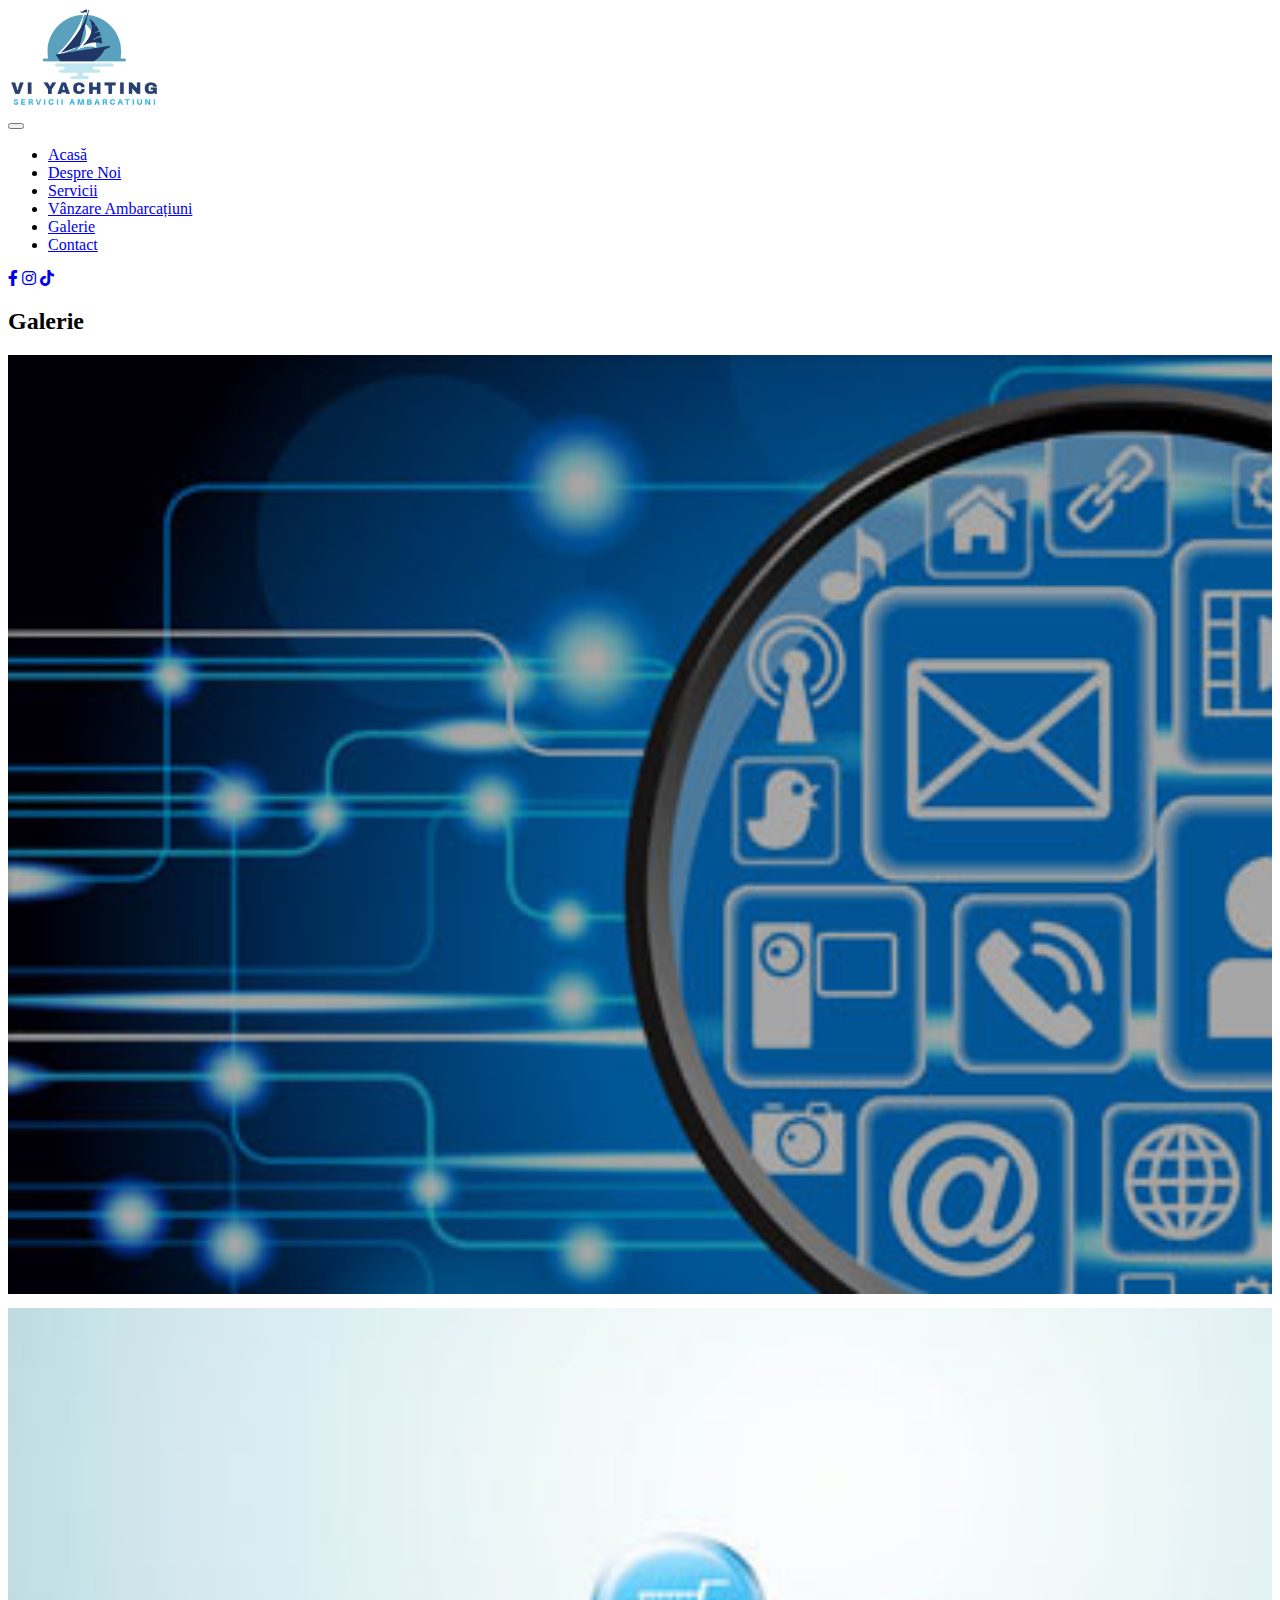
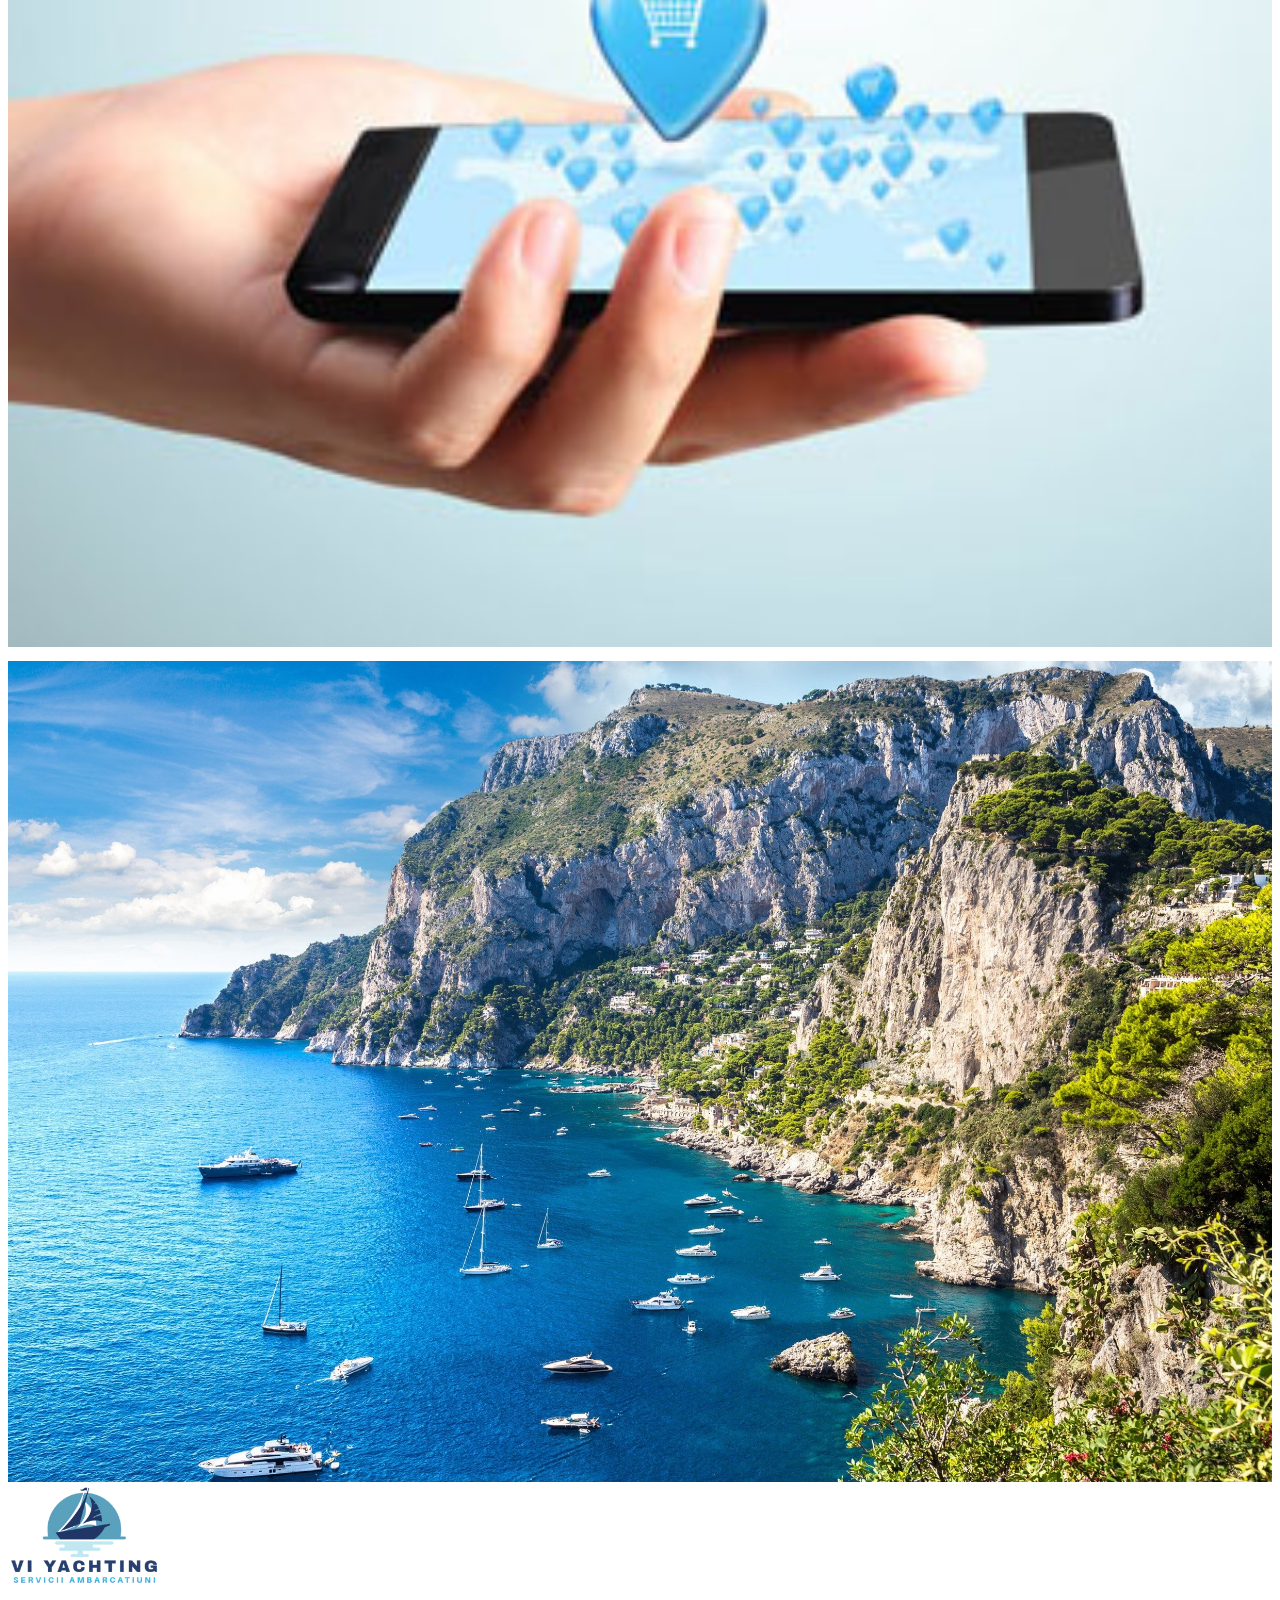
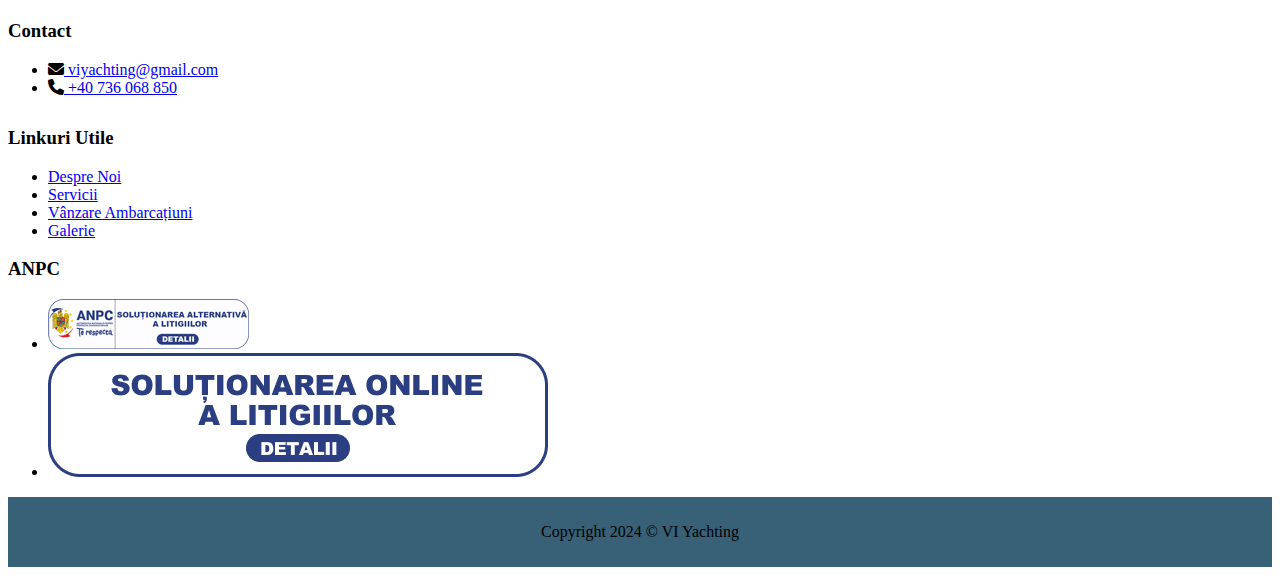
==== galerie.html @ b57dc463 "Add files via upload" ====
<!doctype html>
<html>
<head>
    <meta charset="utf-8">
    <meta name="viewport" content="width=device-width, maximum-scale=1">
    <title>Galerie - VI Yachting</title>
    <link rel="icon" href="img/logo2.png" type="image/png">
    <link rel="stylesheet" href="https://cdnjs.cloudflare.com/ajax/libs/font-awesome/6.0.0-beta3/css/all.min.css">
    <link href="css/bootstrap.min.css" rel="stylesheet" type="text/css">
    <link href="css/style.css" rel="stylesheet" type="text/css">
</head>
<body>


<!--Header_section-->
<header id="header_wrapper">
    <div class="container">
      <div class="header_box">
        <div class="logo"><a href="index.html"><img src="img/logo2.png" height="100" alt="logo"></a></div>
        <nav class="navbar navbar-inverse" role="navigation">
        <div class="navbar-header">
          <button type="button" id="nav-toggle" class="navbar-toggle" data-toggle="collapse" data-target="#main-nav"> <span class="sr-only">Toggle navigation</span> <span class="icon-bar"></span> <span class="icon-bar"></span> <span class="icon-bar"></span> </button>
          </div>
          <div id="main-nav" class="collapse navbar-collapse navStyle">
              <ul class="nav navbar-nav" id="mainNav">
                <li><a href="index.html" class="scroll-link">Acasă</a></li>
                <li><a href="index.html#aboutUs" class="scroll-link">Despre Noi</a></li>
                <li><a href="index.html#service" class="scroll-link">Servicii</a></li>
                <li><a href="vanzare.html" class="scroll-link">Vânzare Ambarcațiuni</a></li>
                <li><a href="galerie.html" class="scroll-link">Galerie</a></li>
                <li><a href="index.html#contact" class="scroll-link">Contact</a></li>
              </ul>
        </div>
       </nav>
     <div class="social-media">
      <a href="https://www.facebook.com/profile.php?id=61564291224940" target="_blank" class="social-icon"><i class="fab fa-facebook-f"></i></a>
      <a href="https://www.instagram.com/viyachting.ro/" target="_blank" class="social-icon"><i class="fab fa-instagram"></i></a>
      <a href="https://www.tiktok.com" target="_blank" class="social-icon"><i class="fab fa-tiktok" style="padding-right: 15px;"></i></a>
    </div>
      </div>
    </div>
  </header>
  <!--Header_section--> 

<style>
    /* Stilizare pentru modal */
    .modal {
      position: fixed;
      z-index: 9999;
      padding-top: 100px;
      left: 0;
      top: 0;
      width: 100%;
      height: 100%;
      overflow: auto;
      background-color: rgba(0, 0, 0, 0.9);
    }

    .modal-content {
      margin: auto;
      display: block;
      max-width: 80%;
    }

    .close {
      position: absolute;
      top: 15px;
      right: 35px;
      color: #fff;
      font-size: 40px;
      font-weight: bold;
      cursor: pointer;
    }

    .prev, .next {
      cursor: pointer;
      position: absolute;
      top: 50%;
      width: auto;
      padding: 16px;
      margin-top: -50px;
      color: white;
      font-weight: bold;
      font-size: 20px;
      transition: 0.6s ease;
      border-radius: 0 3px 3px 0;
      user-select: none;
    }

    .next {
      right: 0;
      border-radius: 3px 0 0 3px;
    }

    .prev:hover, .next:hover, .close:hover {
      color: #999;
    }
    
    /* Asigură-te că imaginile din galerie sunt responsive */
    .img-responsive {
      width: 100%;
      height: auto;
      cursor: pointer;
    }

  </style>

<!-- Galerie_section -->
<section id="galerie">
    <div class="container">
      <h2>Galerie</h2>
      <div class="row">
        <div class="col-md-4" style="margin-top: 10px;">
          <img src="img/portfolio_pic1.jpg" alt="Imagine 1" class="img-responsive" onclick="openModal(this.src)">
        </div>
        <div class="col-md-4" style="margin-top: 10px;">
          <img src="img/portfolio_pic2.jpg" alt="Imagine 2" class="img-responsive" onclick="openModal(this.src)">
        </div>
        <div class="col-md-4" style="margin-top: 10px;">
          <img src="img/lala.jpg" alt="Imagine 3" class="img-responsive" onclick="openModal(this.src)">
        </div>
        <!-- Adaugă mai multe imagini aici -->
      </div>
    </div>
  </section>
  <!-- Galerie_section -->
  


<!-- Modal -->
<div id="modal" class="modal" style="display: none;">
    <span class="close" onclick="closeModal()">&times;</span>
    <a class="prev" onclick="changeImage(-1)">&#10094;</a>
    <a class="next" onclick="changeImage(1)">&#10095;</a>
    <img class="modal-content" id="modal-image">
    <div id="caption"></div>
  </div>
  <!--/Modal -->
  
    
  
<script>
  // Variabila pentru a ține evidența imaginii curente
  var currentImageIndex = 0;
  var images = Array.from(document.querySelectorAll('#galerie img')).map(img => img.src); // Selectează imaginile corect

  // Deschide modalul și setează imaginea
  function openModal(src) {
    var modal = document.getElementById("modal");
    var modalImg = document.getElementById("modal-image");
    var captionText = document.getElementById("caption");

    // Găsește indexul imaginii selectate
    currentImageIndex = images.indexOf(src);

    modal.style.display = "block";
    modalImg.src = src;
    captionText.innerHTML = `Imagine ${currentImageIndex + 1} din ${images.length}`;
  }

  // Închide modalul
  function closeModal() {
    var modal = document.getElementById("modal");
    modal.style.display = "none";
  }

  // Schimbă imaginea curentă
  function changeImage(direction) {
    currentImageIndex += direction;

    // Asigură-te că indexul se află în intervalul valid
    if (currentImageIndex >= images.length) {
      currentImageIndex = 0;
    } else if (currentImageIndex < 0) {
      currentImageIndex = images.length - 1;
    }

    var modalImg = document.getElementById("modal-image");
    var captionText = document.getElementById("caption");

    modalImg.src = images[currentImageIndex];
    captionText.innerHTML = `Imagine ${currentImageIndex + 1} din ${images.length}`;
  }

</script>

<footer>
    <div class="footer-container">
        <div class="footer-logo">
            <img src="img/logo2.png" alt="VI Yachting Logo" height="100">
        </div>
        <div class="footer-details" style="margin-top: 30px;">
            <h3>Contact</h3>
            <ul>
                <li><i class="fas fa-envelope"></i><a href="mailto:viyachting@gmail.com"> viyachting@gmail.com</a></li>
                <li><i class="fas fa-phone"></i><a href="tel:+40736068850"> +40 736 068 850</a></li>
            </ul>
        </div>
        <div class="footer-links" style="margin-top: 30px;">
            <h3>Linkuri Utile</h3>
            <ul>
              <li><a href="index.html#aboutUs" onclick="scrollToSection('about')">Despre Noi</a></li>
              <li><a href="index.html#service" onclick="scrollToSection('services')">Servicii</a></li>
              <li><a href="vanzare.html" onclick="scrollToSection('services')">Vânzare Ambarcațiuni</a></li>
              <li><a href="galerie.html" onclick="scrollToSection('services')">Galerie</a></li>
            </ul>
        </div>
        <div class="footer-anpc">
            <h3>ANPC</h3>
            <ul>
                <li>
                    <a href="https://anpc.ro/ce-este-sal/" target="_blank">
                        <img src="img/odr.png" class="footer-img">
                    </a>
                </li>
                <li>
                    <a href="https://ec.europa.eu/consumers/odr/main/index.cfm?event=main.home.chooseLanguage" target="_blank">
                        <img src="img/sal.png" class="footer-img">
                    </a>
                </li>
            </ul>
        </div>
    </div>
    <div class="copyright" style="text-align: center; font-size: 16px; color: #000000; padding: 10px 0; background-color: #386177; position: relative; bottom: 0; width: 100%;">
      <p>Copyright 2024 © VI Yachting</p>
  </div>
</footer>

<script src="js/jquery.min.js"></script>
<script src="js/bootstrap.min.js"></script>

<script type="text/javascript" src="js/jquery-1.11.0.min.js"></script>
<script type="text/javascript" src="js/bootstrap.min.js"></script>
<script type="text/javascript" src="js/jquery-scrolltofixed.js"></script>
<script type="text/javascript" src="js/jquery.nav.js"></script> 
<script type="text/javascript" src="js/jquery.easing.1.3.js"></script>
<script type="text/javascript" src="js/jquery.isotope.js"></script>
<script type="text/javascript" src="js/wow.js"></script> 
<script type="text/javascript" src="js/custom.js"></script>

</body>
</html>
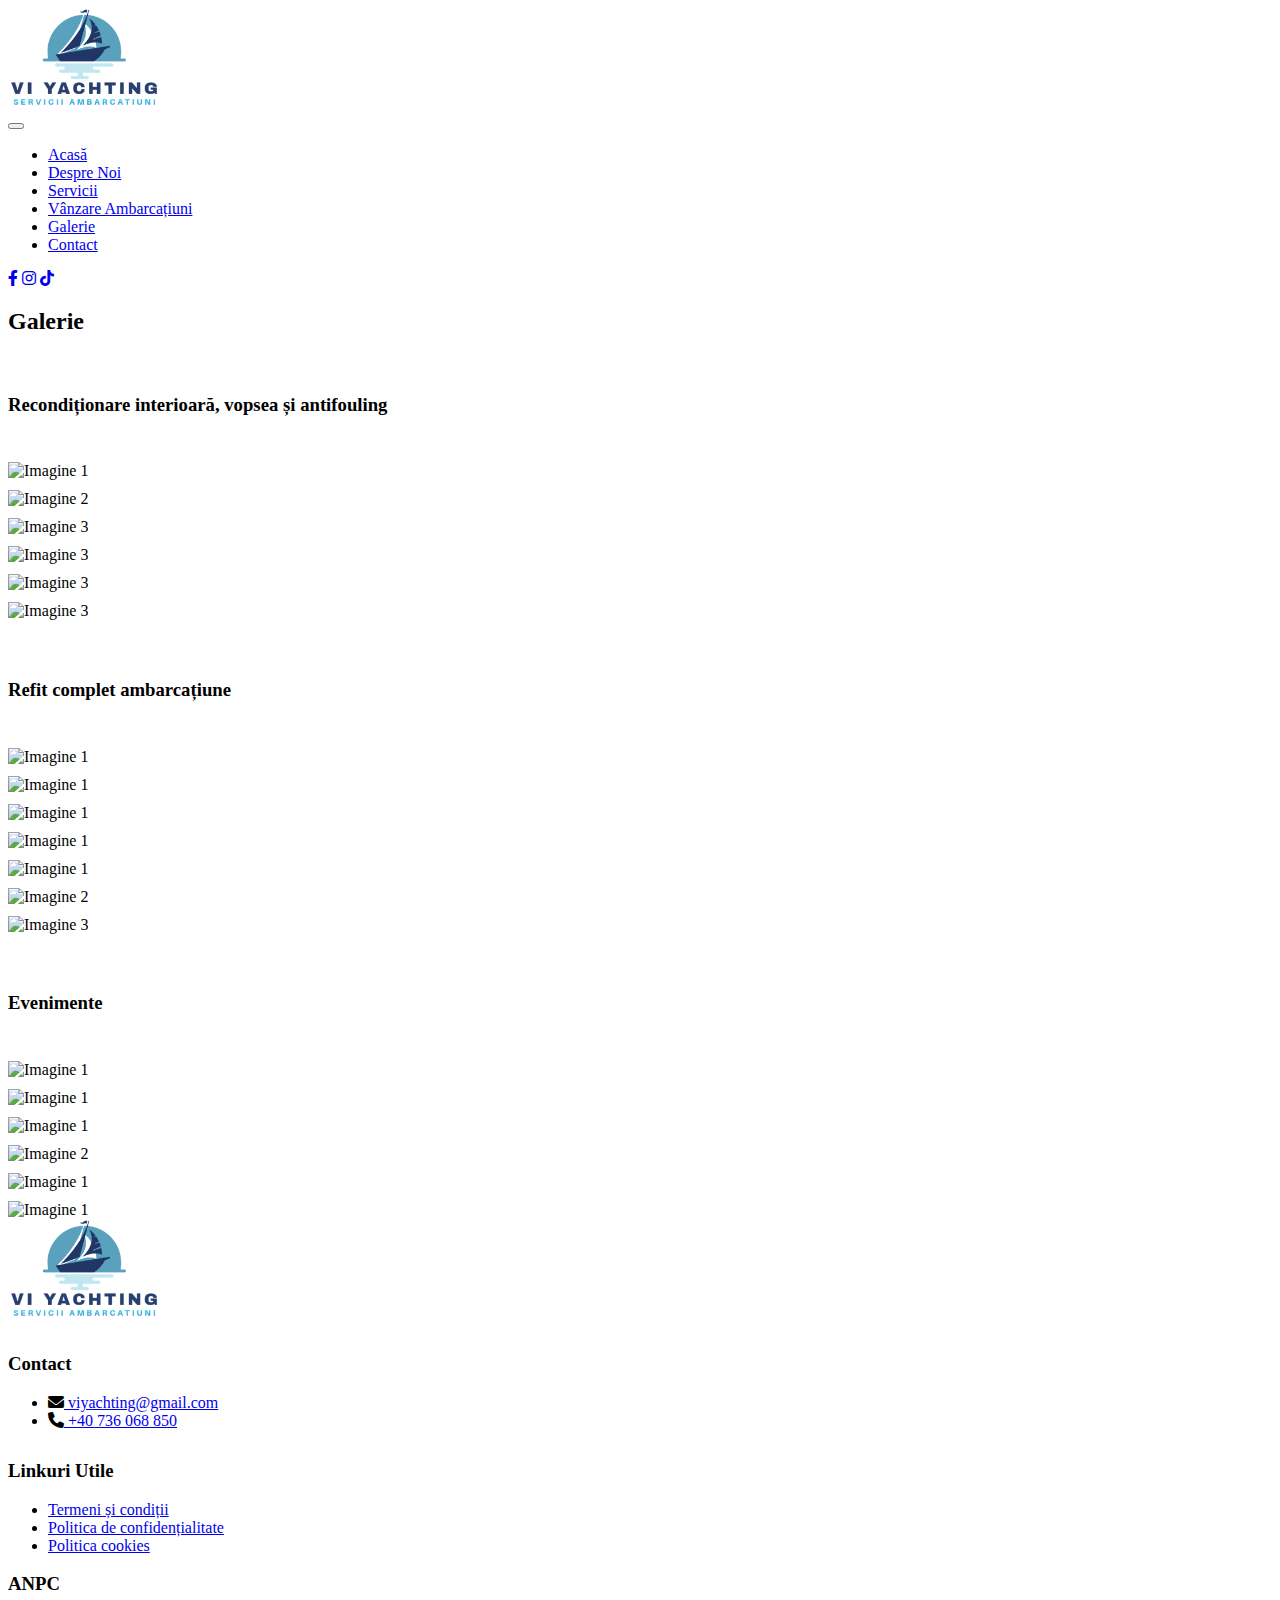
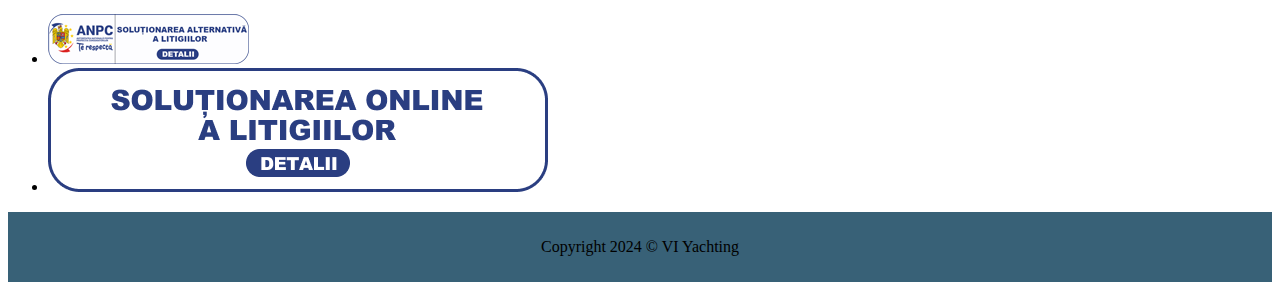
==== commit 5c3d433b: "Update galerie.html" ====
--- a/galerie.html
+++ b/galerie.html
@@ -109,17 +109,81 @@
 <section id="galerie">
     <div class="container">
       <h2>Galerie</h2>
+      <div class=" delay-01s animated fadeInDown wow animated" style="padding-top: 20px;">
+        <h3>Recondiționare interioară, vopsea și antifouling</h3><br/> 
       <div class="row">
         <div class="col-md-4" style="margin-top: 10px;">
-          <img src="img/portfolio_pic1.jpg" alt="Imagine 1" class="img-responsive" onclick="openModal(this.src)">
-        </div>
-        <div class="col-md-4" style="margin-top: 10px;">
-          <img src="img/portfolio_pic2.jpg" alt="Imagine 2" class="img-responsive" onclick="openModal(this.src)">
-        </div>
-        <div class="col-md-4" style="margin-top: 10px;">
-          <img src="img/lala.jpg" alt="Imagine 3" class="img-responsive" onclick="openModal(this.src)">
-        </div>
+          <img src="galerie/1.jfif" alt="Imagine 1" class="img-responsive" onclick="openModal(this.src)">
+        </div>
+        <div class="col-md-4" style="margin-top: 10px;">
+          <img src="galerie/2.jfif" alt="Imagine 2" class="img-responsive" onclick="openModal(this.src)">
+        </div>
+        <div class="col-md-4" style="margin-top: 10px;">
+          <img src="galerie/3.jfif" alt="Imagine 3" class="img-responsive" onclick="openModal(this.src)">
+        </div>
+        <div class="col-md-4" style="margin-top: 10px;">
+          <img src="galerie/4.jfif" alt="Imagine 3" class="img-responsive" onclick="openModal(this.src)">
+        </div>
+        <div class="col-md-4" style="margin-top: 10px;">
+          <img src="galerie/5.jfif" alt="Imagine 3" class="img-responsive" onclick="openModal(this.src)">
+        </div>
+        <div class="col-md-4" style="margin-top: 10px;">
+          <img src="galerie/6.jfif" alt="Imagine 3" class="img-responsive" onclick="openModal(this.src)">
+        </div>
+
+      </div class="container">
+        <div class=" delay-01s animated fadeInDown wow animated" style="padding-top: 40px;">
+          <h3>Refit complet ambarcațiune</h3><br/> 
+          <div class="row">
+            <div class="col-md-4" style="margin-top: 10px;">
+              <img src="barca6m/1.jpg" alt="Imagine 1" class="img-responsive" onclick="openModal(this.src)">
+            </div>
+           
+            <div class="col-md-4" style="margin-top: 10px;">
+                <img src="barca6m/4.jpg" alt="Imagine 1" class="img-responsive" onclick="openModal(this.src)">
+            </div>
+            <div class="col-md-4" style="margin-top: 10px;">
+                <img src="barca6m/5.jpg" alt="Imagine 1" class="img-responsive" onclick="openModal(this.src)">
+            </div>
+            <div class="col-md-4" style="margin-top: 10px;">
+                <img src="barca6m/6.jpg" alt="Imagine 1" class="img-responsive" onclick="openModal(this.src)">
+            </div>
+            <div class="col-md-4" style="margin-top: 10px;">
+                <img src="barca6m/7.jpg" alt="Imagine 1" class="img-responsive" onclick="openModal(this.src)">
+            </div>
+            <div class="col-md-4" style="margin-top: 10px;">
+              <img src="barca6m/2.jpg" alt="Imagine 2" class="img-responsive" onclick="openModal(this.src)">
+            </div>
+            <div class="col-md-4" style="margin-top: 10px;">
+              <img src="barca6m/3.jpg" alt="Imagine 3" class="img-responsive" onclick="openModal(this.src)">
+            </div>
+
+          </div class="container">
+          <div class=" delay-01s animated fadeInDown wow animated" style="padding-top: 40px;">
+            <h3>Evenimente</h3><br/> 
+            <div class="row">
+              <div class="col-md-4" style="margin-top: 10px;">
+                <img src="galerie/e1.jfif" alt="Imagine 1" class="img-responsive" onclick="openModal(this.src)">
+              </div>
+      
+              <div class="col-md-4" style="margin-top: 10px;">
+                  <img src="galerie/e4.jfif" alt="Imagine 1" class="img-responsive" onclick="openModal(this.src)">
+              </div>
+              <div class="col-md-4" style="margin-top: 10px;">
+                  <img src="galerie/e5.jfif" alt="Imagine 1" class="img-responsive" onclick="openModal(this.src)">
+              </div>
+              <div class="col-md-4" style="margin-top: 10px;">
+                <img src="galerie/e6.jfif" alt="Imagine 2" class="img-responsive" onclick="openModal(this.src)">
+              </div>
+              <div class="col-md-4" style="margin-top: 10px;">
+                <img src="galerie/e2.jfif" alt="Imagine 1" class="img-responsive" onclick="openModal(this.src)">
+            </div>
+            <div class="col-md-4" style="margin-top: 10px;">
+                <img src="galerie/e3.jfif" alt="Imagine 1" class="img-responsive" onclick="openModal(this.src)">
+            </div>
+        
         <!-- Adaugă mai multe imagini aici -->
+      </div>
       </div>
     </div>
   </section>
@@ -199,10 +263,9 @@
         <div class="footer-links" style="margin-top: 30px;">
             <h3>Linkuri Utile</h3>
             <ul>
-              <li><a href="index.html#aboutUs" onclick="scrollToSection('about')">Despre Noi</a></li>
-              <li><a href="index.html#service" onclick="scrollToSection('services')">Servicii</a></li>
-              <li><a href="vanzare.html" onclick="scrollToSection('services')">Vânzare Ambarcațiuni</a></li>
-              <li><a href="galerie.html" onclick="scrollToSection('services')">Galerie</a></li>
+                <li><a href="termeni-si-conditii.html">Termeni și condiții</a></li>
+                <li><a href="politica-confidentialitate.html">Politica de confidențialitate</a></li>
+                <li><a href="politica-cookies.html">Politica cookies</a></li>
             </ul>
         </div>
         <div class="footer-anpc">
@@ -239,4 +302,4 @@
 <script type="text/javascript" src="js/custom.js"></script>
 
 </body>
-</html>+</html>
